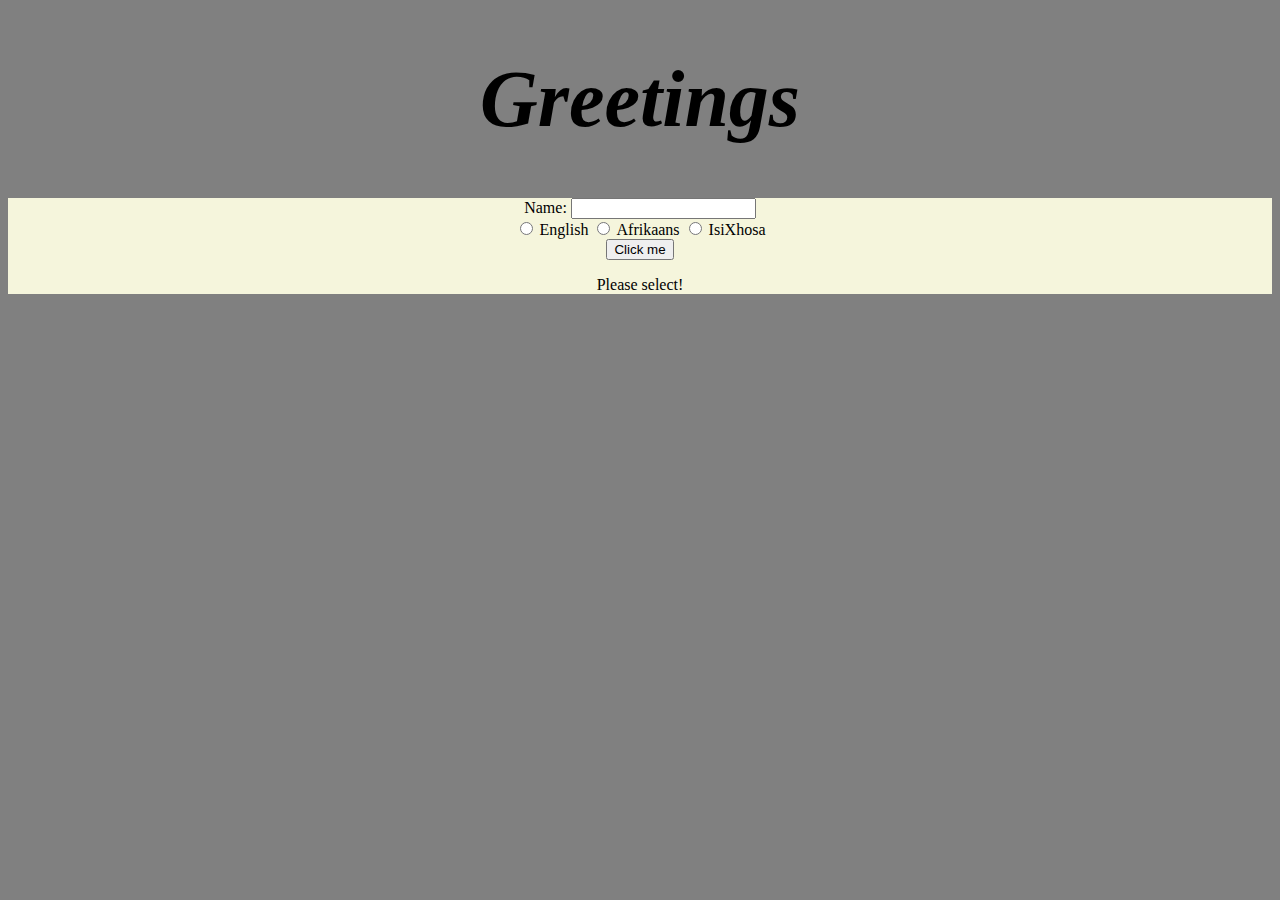
==== index.html @ 67e739cf "modified greet web page" ====
<!DOCTYPE html>

<html>

<head>
    <meta charset="utf-8">
    <link rel="stylesheet" href="greet.css">

    <title></title>


</head>

<body class="bodystyle">



    <h1 align="center">Greetings</h1>





    <div class="namestextbox">

            <center>Name:
                <input type="text" name="name" class="boxResults"></center>







        <center>

                <input type="radio" name="language" value="Engilsh"> English
                <input type="radio" name="language" value="Afrikaans"> Afrikaans
                <input type="radio" name="language" value="IsiXhosa"> IsiXhosa

        </center>




        


        <center><button class ="btn" onclick="">Click me</button>

     <p class ="msg">Please select!</p>

        </center>






</body>
<script src="greet.js">
</script>

</html>
---- greet.css ----
.textboxstyle {
  background-color: black;
  color: white;
  padding: 20px;
}
.namestextbox {
  background-color: beige;
  margin-top: 20px;

}
.bodystyle {
background-color: grey;
}
h1 {
  font-size: 80px;
  font-style: italic;
}
.greetmediv {
 margin-top: 20px;
}
.box {
  background-color: blue;
}
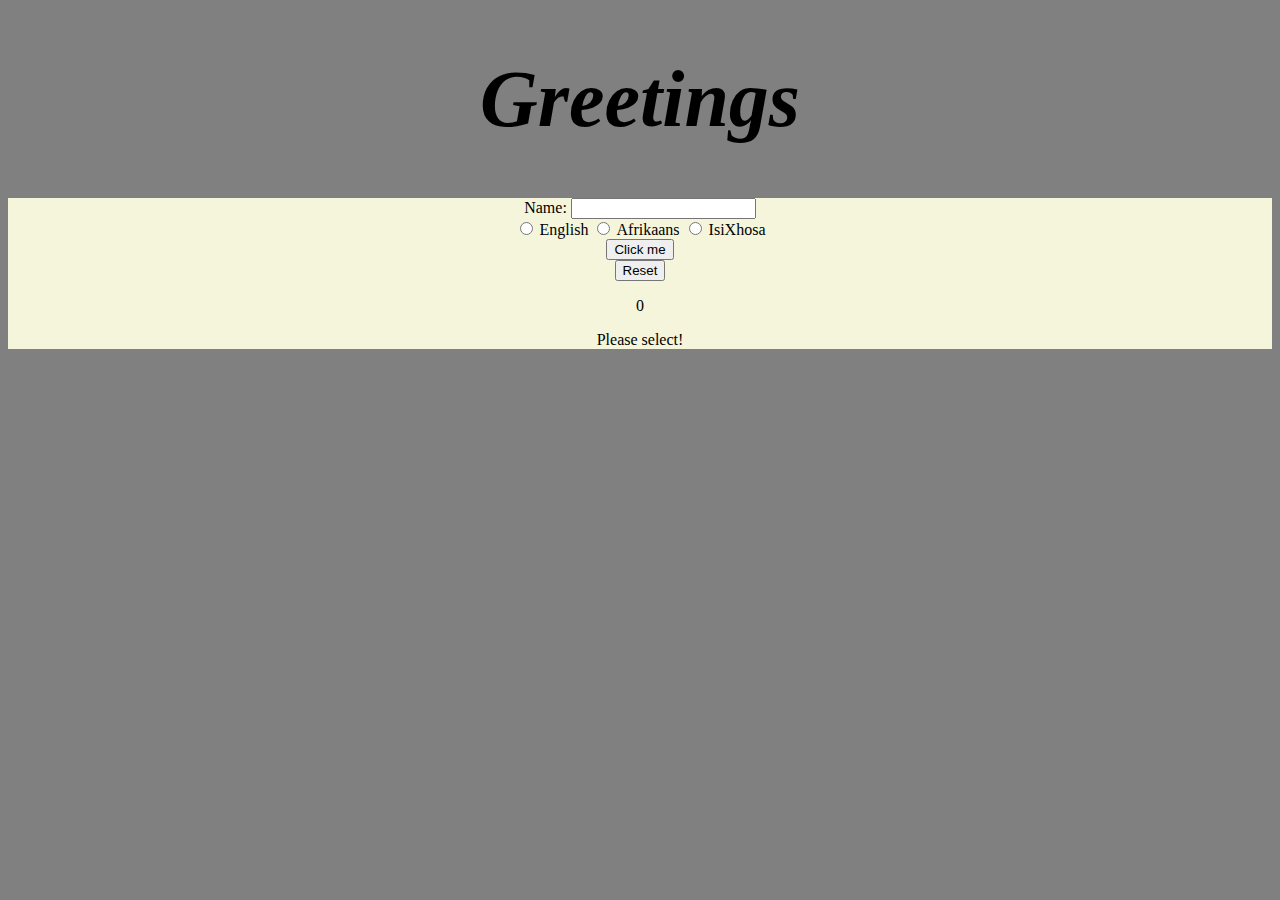
==== commit b613169b: "initial commit" ====
--- a/index.html
+++ b/index.html
@@ -14,22 +14,12 @@
 <body class="bodystyle">
 
 
-
     <h1 align="center">Greetings</h1>
 
 
-
-
-
     <div class="namestextbox">
-
             <center>Name:
                 <input type="text" name="name" class="boxResults"></center>
-
-
-
-
-
 
 
         <center>
@@ -42,19 +32,14 @@
 
 
 
-
-        
-
-
         <center><button class ="btn" onclick="">Click me</button>
+       <center><button type="button" id = "resetButton" onclick="add()">Reset</button>
+        <p id = "counting" >0</p>
 
      <p class ="msg">Please select!</p>
 
+
         </center>
-
-
-
-
 
 
 </body>
